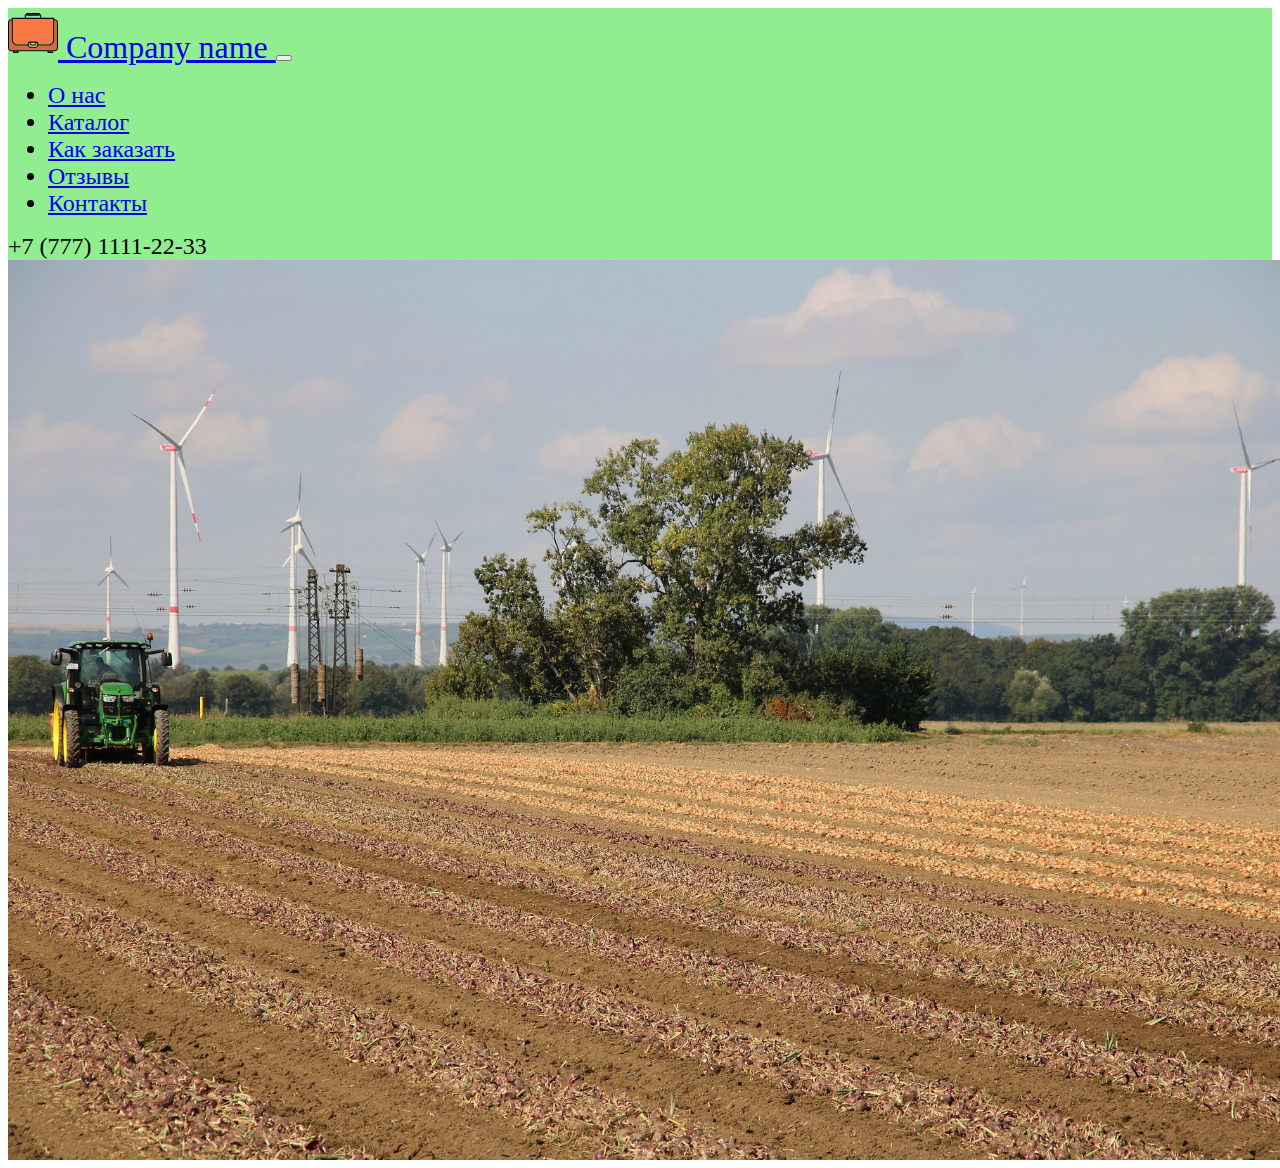
==== index.html @ 8a9fdac0 "Adding the project" ====
<!DOCTYPE html>
<html lang="en">
<head>
    <meta charset="UTF-8">
    <meta http-equiv="X-UA-Compatible" content="IE=edge">
    <meta name="viewport" content="width=device-width, initial-scale=1.0">
    <link href="https://cdn.jsdelivr.net/npm/bootstrap@5.1.1/dist/css/bootstrap.min.css" rel="stylesheet" integrity="sha384-F3w7mX95PdgyTmZZMECAngseQB83DfGTowi0iMjiWaeVhAn4FJkqJByhZMI3AhiU" crossorigin="anonymous">
    <link rel="stylesheet" href="css/all.css">
    <title>Landing page</title>
</head>
<body>
    <nav class="navbar navbar-expand-lg navbar-dark bg-lightgreen">
        <div class="container-fluid">
            <a class="navbar-brand" href="#">
                <img src="images/portfolio.svg" alt="" width="50" class="d-inline-block align-text-top">
                Company name
            </a>
            <button class="navbar-toggler" type="button" data-bs-toggle="collapse" data-bs-target="#navbarSupportedContent">
                <span class="navbar-toggler-icon"></span>
            </button>
            <div class="collapse navbar-collapse" id="navbarSupportedContent">
                <ul class="navbar-nav me-auto mb-2 mb-lg-0">
                  <li class="nav-item">
                    <a class="nav-link active" aria-current="page" href="#">О нас</a>
                  </li>
                  <li class="nav-item">
                    <a class="nav-link" href="#">Каталог</a>
                  </li>
                  <li class="nav-item">
                    <a class="nav-link" href="#">Как заказать</a>
                  </li>
                  <li class="nav-item">
                    <a class="nav-link" href="#">Отзывы</a>
                  </li>
                  <li class="nav-item">
                    <a class="nav-link" href="#">Контакты</a>
                  </li>
                </ul>
                <span class="nav-item text-light">+7 (777) 1111-22-33</span>
            </div>
        </div>
    </nav>
    <main>
        <section class="first-section">
          <div class="container-fluid p-0">
            <div class="background-img">
            </div>
          </div>
        </section>
    </main>

    <script src="https://cdn.jsdelivr.net/npm/bootstrap@5.1.1/dist/js/bootstrap.bundle.min.js" integrity="sha384-/bQdsTh/da6pkI1MST/rWKFNjaCP5gBSY4sEBT38Q/9RBh9AH40zEOg7Hlq2THRZ" crossorigin="anonymous"></script>
</body>
</html>
---- css/all.css ----
@import "navbar.css";
@import "first-section.css";
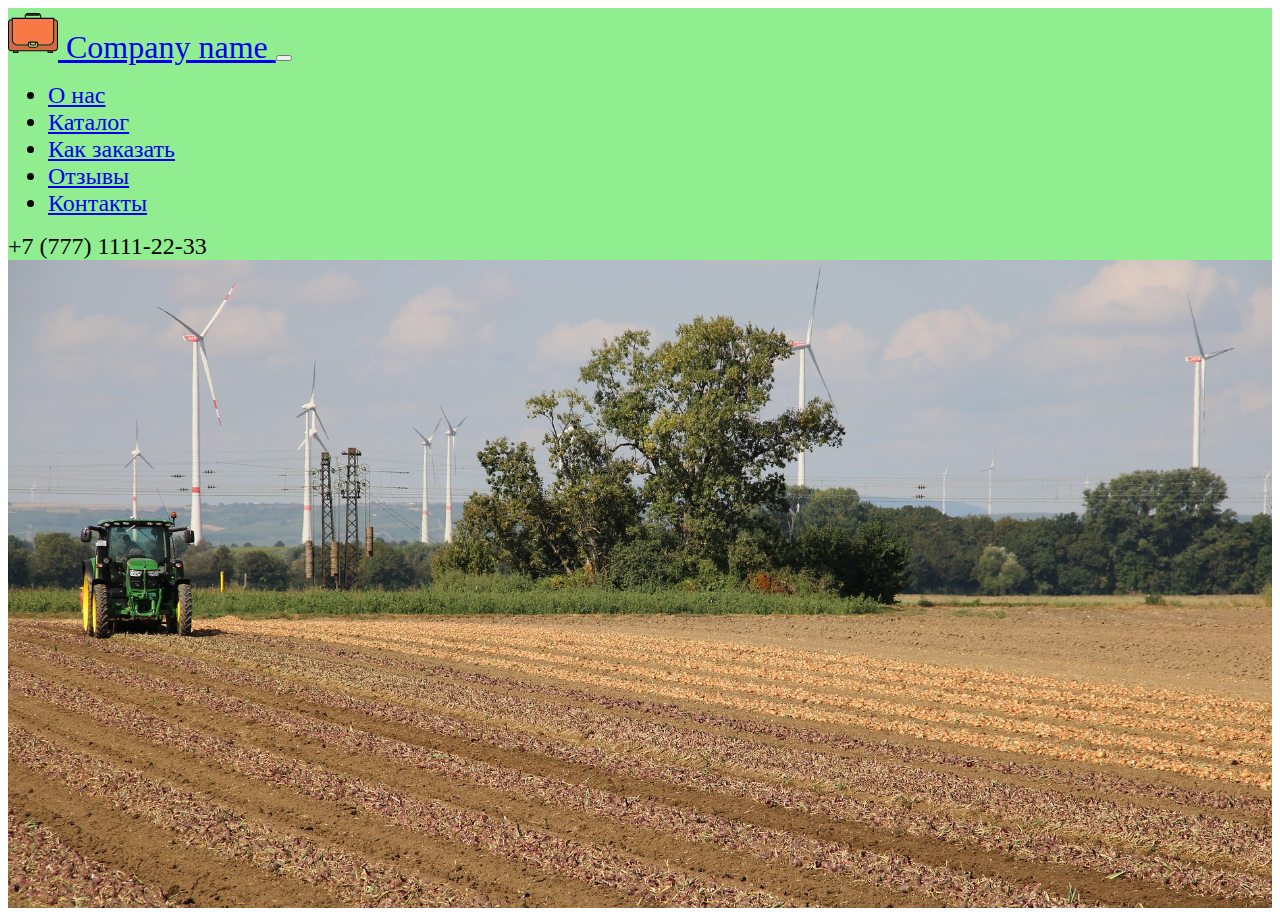
==== commit bf5ecc23: "Adding navbar.js, changing background image html and css" ====
--- a/index.html
+++ b/index.html
@@ -9,7 +9,7 @@
     <title>Landing page</title>
 </head>
 <body>
-    <nav class="navbar navbar-expand-lg navbar-dark bg-lightgreen">
+    <nav class="navbar navbar-expand-lg navbar-dark bg-lightgreen" id="nb">
         <div class="container-fluid">
             <a class="navbar-brand" href="#">
                 <img src="images/portfolio.svg" alt="" width="50" class="d-inline-block align-text-top">
@@ -43,12 +43,13 @@
     <main>
         <section class="first-section">
           <div class="container-fluid p-0">
-            <div class="background-img">
+            <div class="background-img" id="bg">
             </div>
           </div>
         </section>
     </main>
 
     <script src="https://cdn.jsdelivr.net/npm/bootstrap@5.1.1/dist/js/bootstrap.bundle.min.js" integrity="sha384-/bQdsTh/da6pkI1MST/rWKFNjaCP5gBSY4sEBT38Q/9RBh9AH40zEOg7Hlq2THRZ" crossorigin="anonymous"></script>
-</body>
+    <script src="js/navbar.js"></script>
+  </body>
 </html>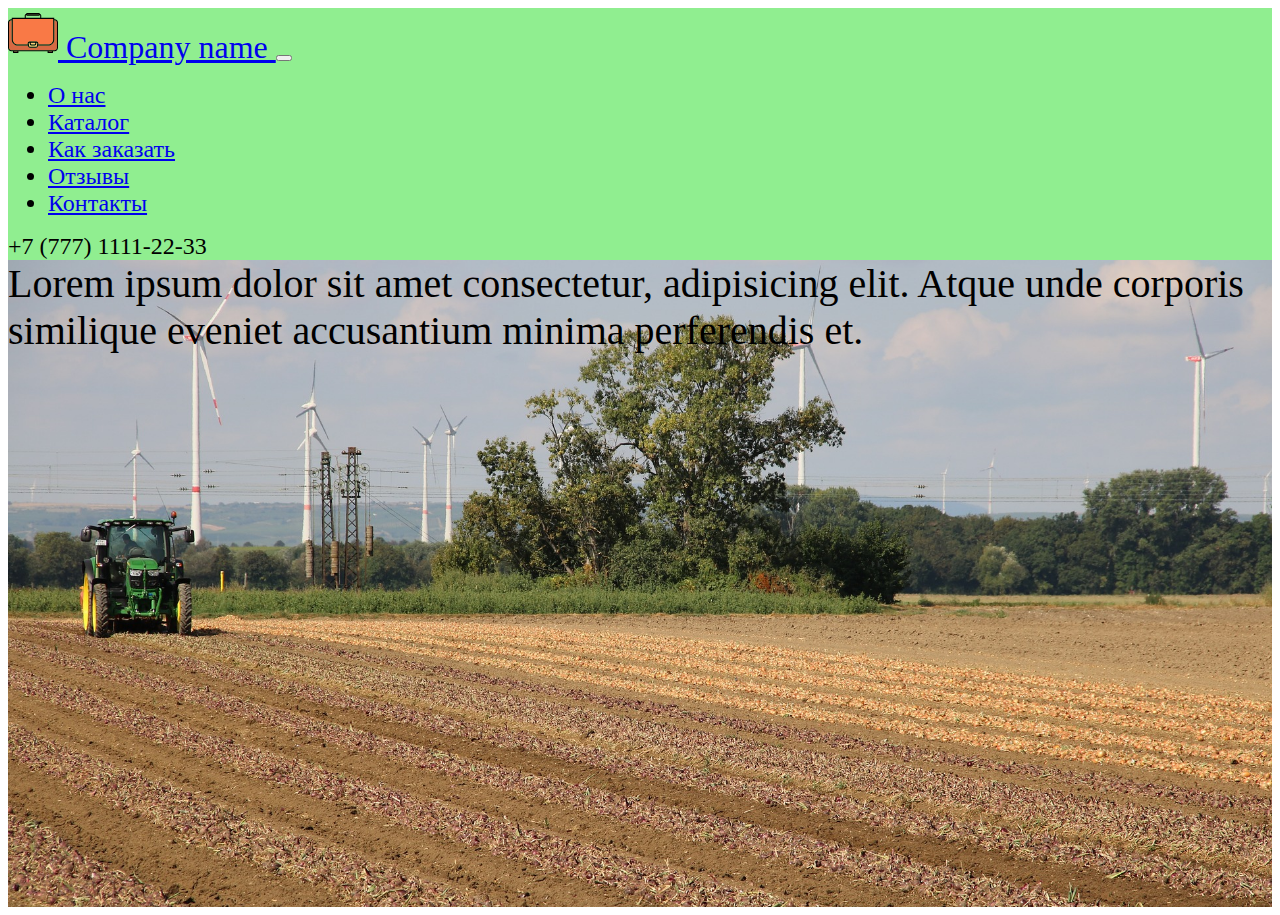
==== commit 6083df69: "Fixed background image" ====
--- a/index.html
+++ b/index.html
@@ -42,14 +42,19 @@
     </nav>
     <main>
         <section class="first-section">
-          <div class="container-fluid p-0">
-            <div class="background-img" id="bg">
+          <div class="container-fluid p-0" id="first-section-wrapper">
+            <div class="background-img">
+              <div class="row justify-content-md-center align-items-center" id="row-full-height">
+                <div class="col-md-5 first-section-topic">
+                  Lorem ipsum dolor sit amet consectetur, adipisicing elit. Atque unde corporis similique eveniet accusantium minima perferendis et.
+                </div>
+              </div>
             </div>
           </div>
         </section>
     </main>
 
     <script src="https://cdn.jsdelivr.net/npm/bootstrap@5.1.1/dist/js/bootstrap.bundle.min.js" integrity="sha384-/bQdsTh/da6pkI1MST/rWKFNjaCP5gBSY4sEBT38Q/9RBh9AH40zEOg7Hlq2THRZ" crossorigin="anonymous"></script>
-    <script src="js/navbar.js"></script>
+    <script src="js/index.js"></script>
   </body>
 </html>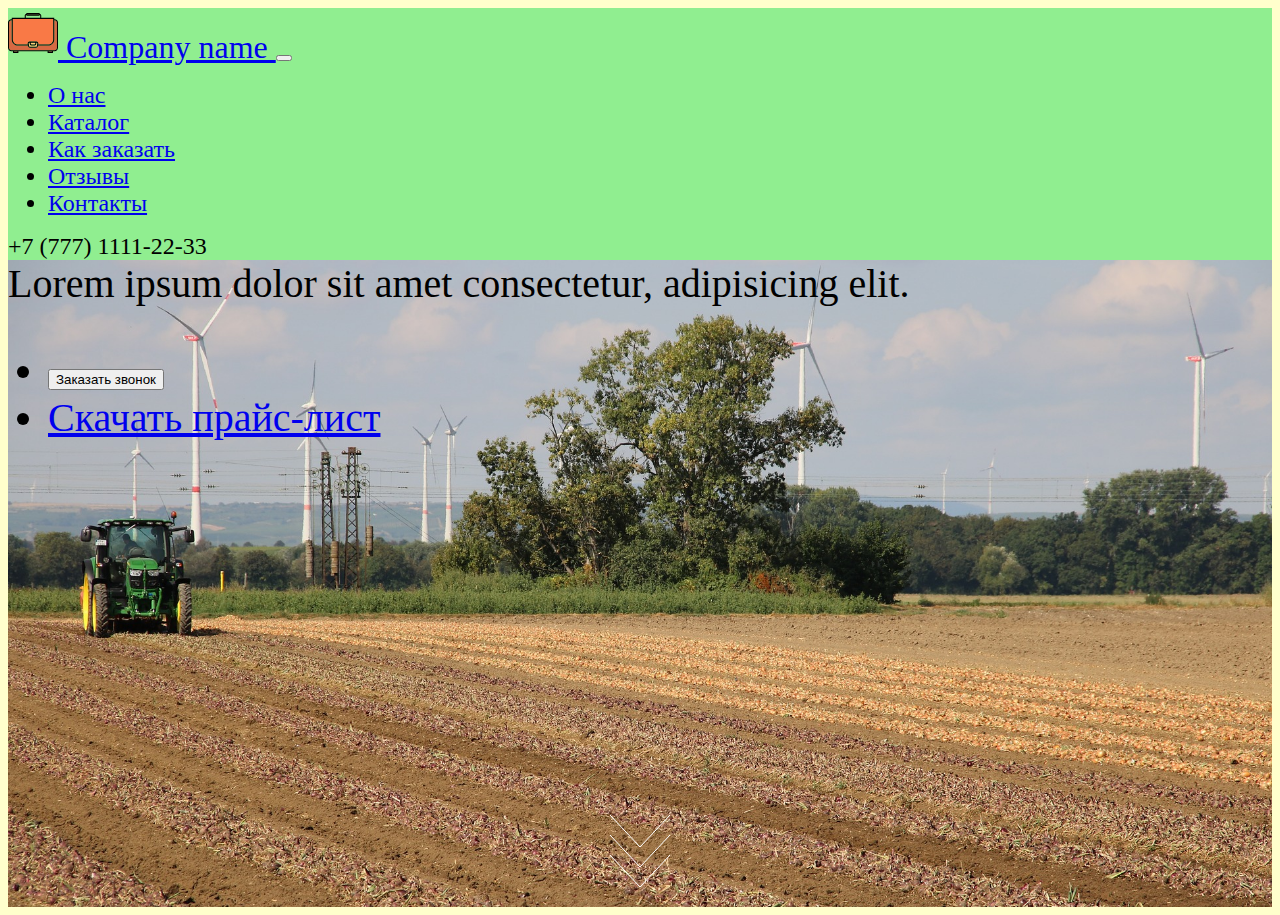
==== commit 2dfc61e4: "Changing 1st section, adding 2nd, 3rd, 4th, 5th sections" ====
--- a/index.html
+++ b/index.html
@@ -45,12 +45,24 @@
           <div class="container-fluid p-0" id="first-section-wrapper">
             <div class="background-img">
               <div class="row justify-content-md-center align-items-center" id="row-full-height">
-                <div class="col-md-5 first-section-topic">
-                  Lorem ipsum dolor sit amet consectetur, adipisicing elit. Atque unde corporis similique eveniet accusantium minima perferendis et.
+                <div class="col-md-6 text-light text-center d-flex flex-column align-items-center first-section-topic">
+                  Lorem ipsum dolor sit amet consectetur, adipisicing elit.
+                  <ul class="list-inline mt-5">
+                    <li class="list-inline-item"><button class="btn btn-outline-light btn-lg rounded-pill">Заказать звонок</button></li>
+                    <li class="list-inline-item"><a href="#" class="btn btn-outline-light btn-lg rounded-pill">Скачать прайс-лист</a></li>
+                  </ul>
+                  <svg class="d-none d-sm-inline-block arrows">
+                    <path class="a1" d="M0 0 L30 32 L60 0"></path>
+                    <path class="a2" d="M0 20 L30 52 L60 20"></path>
+                    <path class="a3" d="M0 40 L30 72 L60 40"></path>
+                  </svg>
                 </div>
               </div>
             </div>
           </div>
+        </section>
+        <section class="second-section">
+          
         </section>
     </main>
 
--- a/css/all.css
+++ b/css/all.css
@@ -1,2 +1,6 @@
 @import "navbar.css";
-@import "first-section.css";+@import "same.css";
+@import "first-section.css";
+@import "second-section.css";
+@import "third-section.css";
+@import "fourth-section.css";